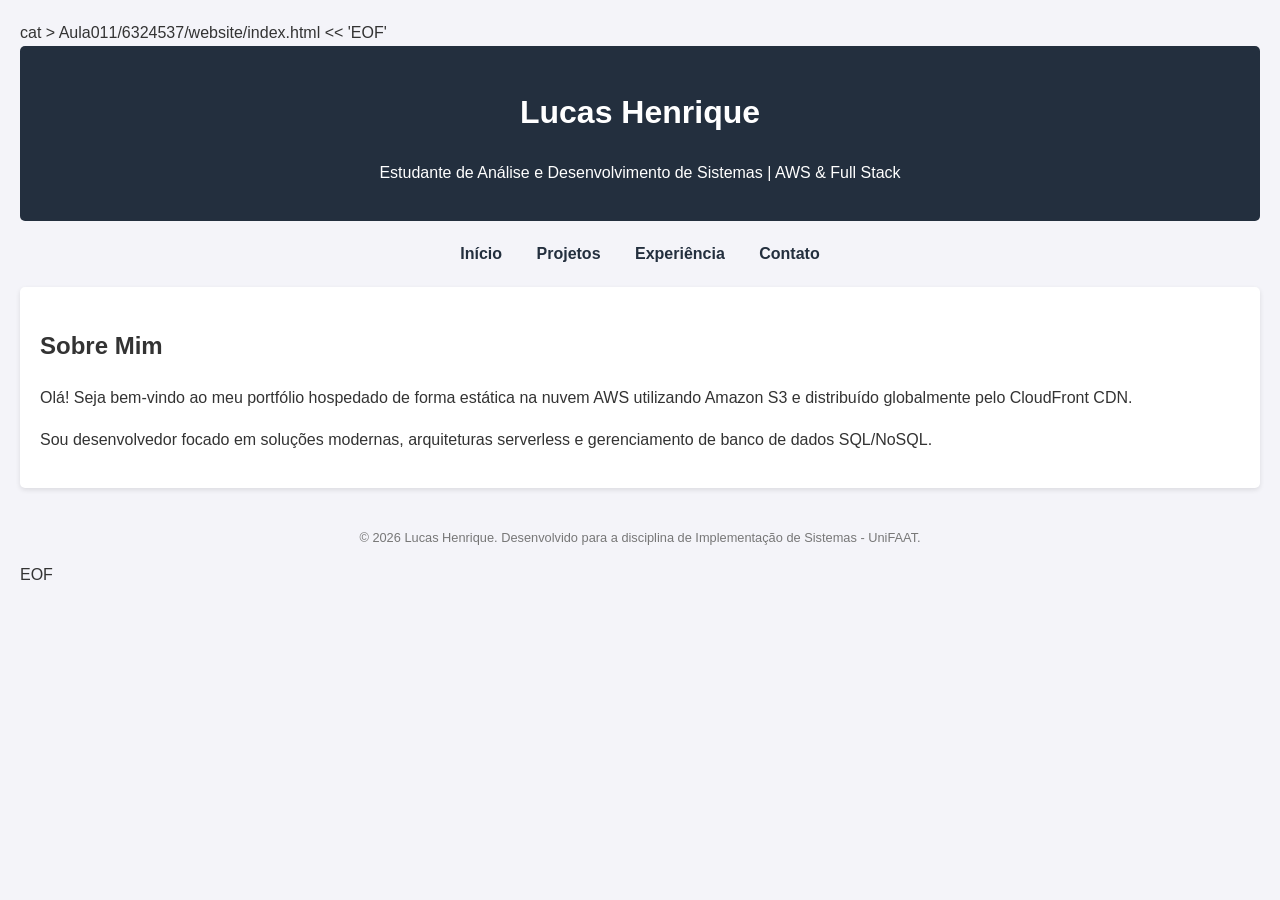
==== Aula011/6324537/website/index.html @ f78018ca "[6324537] - Lucas Henrique - TF11 - Estrutura Concluida" ====
cat > Aula011/6324537/website/index.html << 'EOF'
<!DOCTYPE html>
<html lang="pt-BR">
<head>
    <meta charset="UTF-8">
    <meta name="viewport" content="width=device-width, initial-scale=1.0">
    <title>Lucas Henrique | Portfólio Cloud & Full Stack</title>
    <style>
        body { font-family: Arial, sans-serif; margin: 0; padding: 20px; background: #f4f4f9; color: #333; line-height: 1.6; }
        header { background: #232f3e; color: white; padding: 20px; text-align: center; border-radius: 5px; }
        nav { margin: 20px 0; text-align: center; }
        nav a { margin: 0 15px; color: #232f3e; text-decoration: none; font-weight: bold; }
        main { background: white; padding: 20px; border-radius: 5px; box-shadow: 0 2px 5px rgba(0,0,0,0.1); }
        footer { text-align: center; margin-top: 40px; font-size: 0.8em; color: #777; }
    </style>
</head>
<body>
    <header>
        <h1>Lucas Henrique</h1>
        <p>Estudante de Análise e Desenvolvimento de Sistemas | AWS & Full Stack</p>
    </header>
    <nav>
        <a href="index.html">Início</a>
        <a href="projetos.html">Projetos</a>
        <a href="experiencia.html">Experiência</a>
        <a href="contato.html">Contato</a>
    </nav>
    <main>
        <h2>Sobre Mim</h2>
        <p>Olá! Seja bem-vindo ao meu portfólio hospedado de forma estática na nuvem AWS utilizando Amazon S3 e distribuído globalmente pelo CloudFront CDN.</p>
        <p>Sou desenvolvedor focado em soluções modernas, arquiteturas serverless e gerenciamento de banco de dados SQL/NoSQL.</p>
    </main>
    <footer>
        <p>© 2026 Lucas Henrique. Desenvolvido para a disciplina de Implementação de Sistemas - UniFAAT.</p>
    </footer>
</body>
</html>
EOF
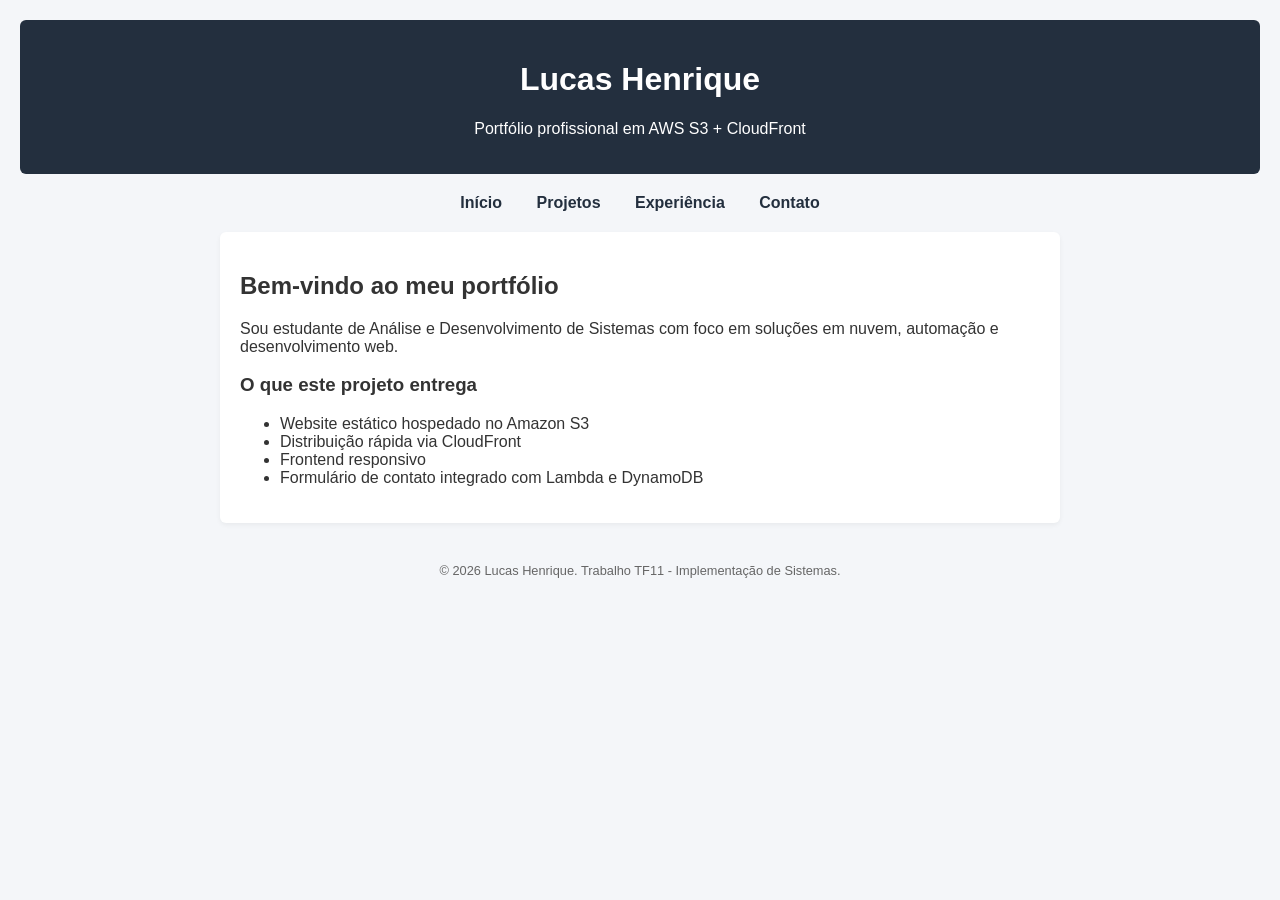
==== commit 7c744fc6: "[6324537] - Lucas Henrique - TF11 - Estrutura Concluida" ====
--- a/Aula011/6324537/website/index.html
+++ b/Aula011/6324537/website/index.html
@@ -1,23 +1,16 @@
-cat > Aula011/6324537/website/index.html << 'EOF'
 <!DOCTYPE html>
 <html lang="pt-BR">
 <head>
     <meta charset="UTF-8">
     <meta name="viewport" content="width=device-width, initial-scale=1.0">
-    <title>Lucas Henrique | Portfólio Cloud & Full Stack</title>
-    <style>
-        body { font-family: Arial, sans-serif; margin: 0; padding: 20px; background: #f4f4f9; color: #333; line-height: 1.6; }
-        header { background: #232f3e; color: white; padding: 20px; text-align: center; border-radius: 5px; }
-        nav { margin: 20px 0; text-align: center; }
-        nav a { margin: 0 15px; color: #232f3e; text-decoration: none; font-weight: bold; }
-        main { background: white; padding: 20px; border-radius: 5px; box-shadow: 0 2px 5px rgba(0,0,0,0.1); }
-        footer { text-align: center; margin-top: 40px; font-size: 0.8em; color: #777; }
-    </style>
+    <title>Lucas Henrique | Portfólio AWS</title>
+    <meta name="description" content="Portfólio profissional de Lucas Henrique com hospedagem em AWS S3 e distribuição via CloudFront.">
+    <link rel="stylesheet" href="css/style.css">
 </head>
 <body>
     <header>
         <h1>Lucas Henrique</h1>
-        <p>Estudante de Análise e Desenvolvimento de Sistemas | AWS & Full Stack</p>
+        <p>Portfólio profissional em AWS S3 + CloudFront</p>
     </header>
     <nav>
         <a href="index.html">Início</a>
@@ -26,13 +19,23 @@
         <a href="contato.html">Contato</a>
     </nav>
     <main>
-        <h2>Sobre Mim</h2>
-        <p>Olá! Seja bem-vindo ao meu portfólio hospedado de forma estática na nuvem AWS utilizando Amazon S3 e distribuído globalmente pelo CloudFront CDN.</p>
-        <p>Sou desenvolvedor focado em soluções modernas, arquiteturas serverless e gerenciamento de banco de dados SQL/NoSQL.</p>
+        <section>
+            <h2>Bem-vindo ao meu portfólio</h2>
+            <p>Sou estudante de Análise e Desenvolvimento de Sistemas com foco em soluções em nuvem, automação e desenvolvimento web.</p>
+        </section>
+        <section>
+            <h3>O que este projeto entrega</h3>
+            <ul>
+                <li>Website estático hospedado no Amazon S3</li>
+                <li>Distribuição rápida via CloudFront</li>
+                <li>Frontend responsivo</li>
+                <li>Formulário de contato integrado com Lambda e DynamoDB</li>
+            </ul>
+        </section>
     </main>
     <footer>
-        <p>© 2026 Lucas Henrique. Desenvolvido para a disciplina de Implementação de Sistemas - UniFAAT.</p>
+        <p>© 2026 Lucas Henrique. Trabalho TF11 - Implementação de Sistemas.</p>
     </footer>
+    <script src="js/main.js"></script>
 </body>
 </html>
-EOF
--- a/Aula011/6324537/website/css/style.css
+++ b/Aula011/6324537/website/css/style.css
@@ -0,0 +1,6 @@
+body { font-family: 'Segoe UI', Arial, sans-serif; margin: 0; padding: 20px; background: #f4f6f9; color: #333; }
+header { background: #232f3e; color: white; padding: 20px; text-align: center; border-radius: 6px; }
+nav { margin: 20px 0; text-align: center; }
+nav a { margin: 0 15px; color: #232f3e; text-decoration: none; font-weight: bold; }
+main { background: white; padding: 20px; border-radius: 6px; box-shadow: 0 2px 5px rgba(0,0,0,0.05); max-width: 800px; margin: 0 auto; }
+footer { text-align: center; margin-top: 40px; font-size: 0.8em; color: #666; }
